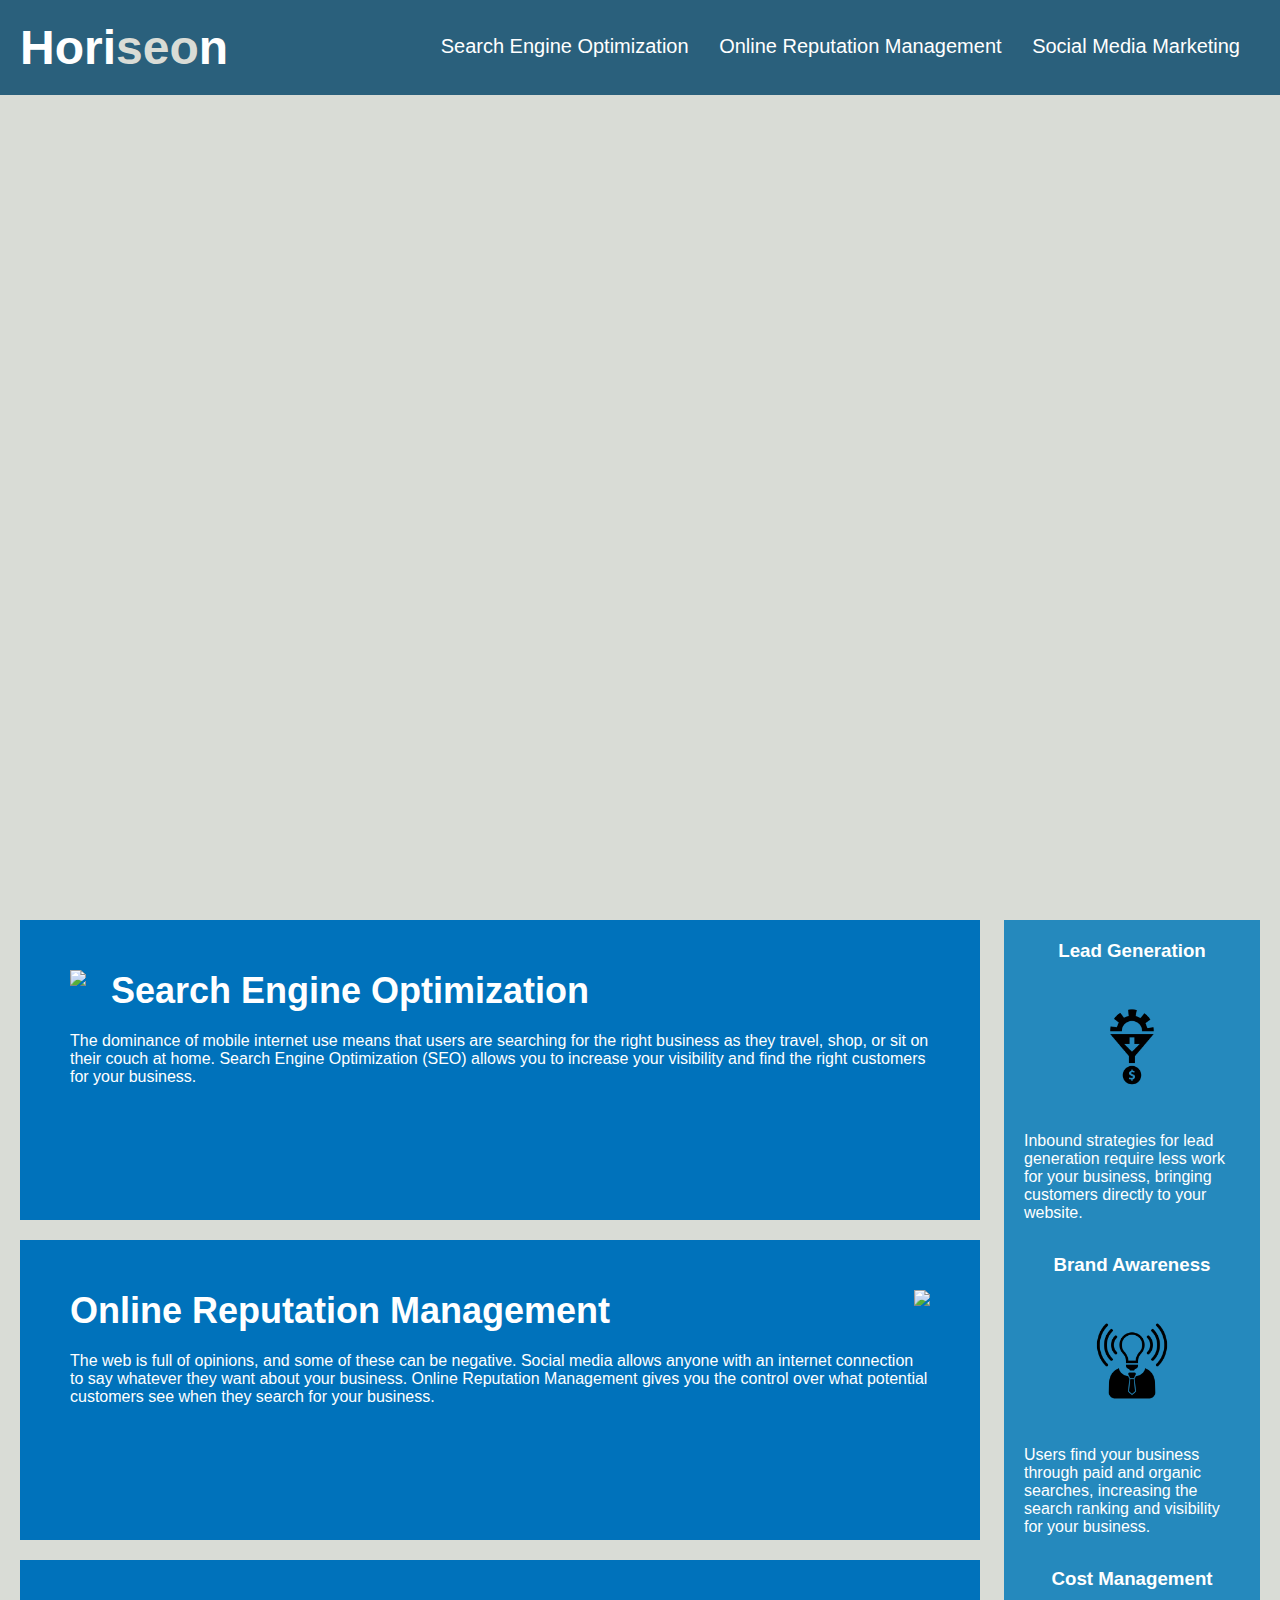
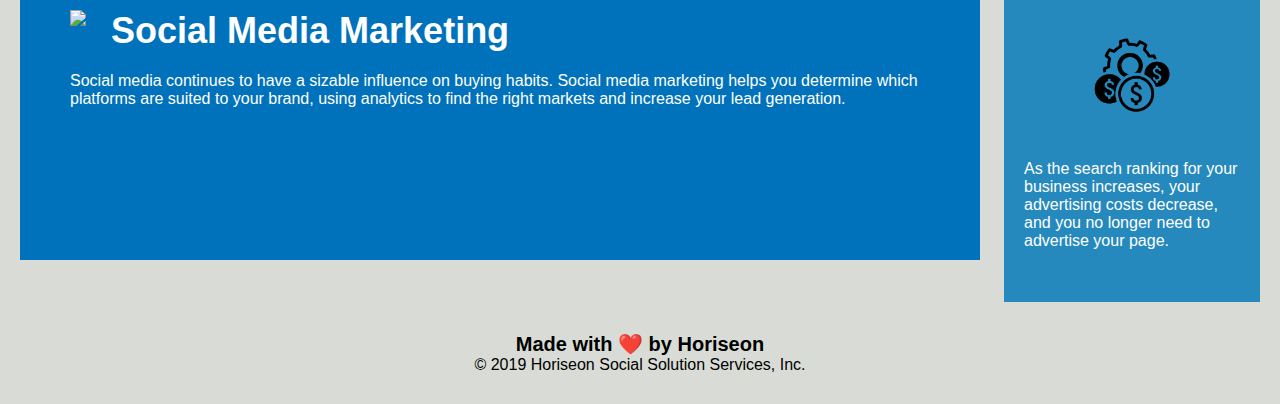
==== Develop/index.html @ c346dcf2 "starting code committ" ====
<!DOCTYPE html>
<html lang="en-us">

<head>
    <meta charset="UTF-8" />
    <link rel="stylesheet" href="./assets/css/style.css">
    <title>website</title>
</head>

<body>
    <div class="header">
        <h1>Hori<span class="seo">seo</span>n</h1>
        <div>
            <ul>
                <li>
                    <a href="#search-engine-optimization">Search Engine Optimization</a>
                </li>
                <li>
                    <a href="#online-reputation-management">Online Reputation Management</a>
                </li>
                <li>
                    <a href="#social-media-marketing">Social Media Marketing</a>
                </li>
            </ul>
        </div>
    </div>
    <div class="hero"></div>
    <div class="content">
        <div class="search-engine-optimization">
            <img src="./assets/images/search-engine-optimization.jpg" class="float-left" />
            <h2>Search Engine Optimization</h2>
            <p>
                The dominance of mobile internet use means that users are searching for the right business as they travel, shop, or sit on their couch at home. Search Engine Optimization (SEO) allows you to increase your visibility and find the right customers for your business.
            </p>
        </div>
        <div id="online-reputation-management" class="online-reputation-management">
            <img src="./assets/images/online-reputation-management.jpg" class="float-right" />
            <h2>Online Reputation Management</h2>
            <p>
                The web is full of opinions, and some of these can be negative. Social media allows anyone with an internet connection to say whatever they want about your business. Online Reputation Management gives you the control over what potential customers see when they search for your business.
            </p>
        </div>
        <div id="social-media-marketing" class="social-media-marketing">
            <img src="./assets/images/social-media-marketing.jpg" class="float-left" />
            <h2>Social Media Marketing</h2>
            <p>
                Social media continues to have a sizable influence on buying habits. Social media marketing helps you determine which platforms are suited to your brand, using analytics to find the right markets and increase your lead generation.
            </p>
        </div>
    </div>
    <div class="benefits">
        <div class="benefit-lead">
            <h3>Lead Generation</h3>
            <img src="./assets/images/lead-generation.png" />
            <p>
                Inbound strategies for lead generation require less work for your business, bringing customers directly to your website.
            </p>
        </div>
        <div class="benefit-brand">
            <h3>Brand Awareness</h3>
            <img src="./assets/images/brand-awareness.png" />
            <p>
                Users find your business through paid and organic searches, increasing the search ranking and visibility for your business.
            </p>
        </div>
        <div class="benefit-cost">
            <h3>Cost Management</h3>
            <img src="./assets/images/cost-management.png" />
            <p>
                As the search ranking for your business increases, your advertising costs decrease, and you no longer need to advertise your page.
            </p>
        </div>
    </div>
    <div class="footer">
        <h2>Made with ❤️️ by Horiseon</h2>
        <p>
            &copy; 2019 Horiseon Social Solution Services, Inc.
        </p>
    </div>
</body>

</html>
---- Develop/assets/css/style.css ----
* {
    box-sizing: border-box;
    padding: 0;
    margin: 0;
}

body {
    background-color: #d9dcd6;
}

.header {
    padding: 20px;
    font-family: 'Trebuchet MS', 'Lucida Sans Unicode', 'Lucida Grande', 'Lucida Sans', Arial, sans-serif;
    background-color: #2a607c;
    color: #ffffff;
}

.header h1 {
    display: inline-block;
    font-size: 48px;
}

.header h1 .seo {
    color: #d9dcd6;
}

.header div {
    padding-top: 15px;
    margin-right: 20px;
    float: right;
    font-family: 'Gill Sans', 'Gill Sans MT', Calibri, 'Trebuchet MS', sans-serif;
    font-size: 20px;
}

.header div ul {
    list-style-type: none;
}

.header div ul li {
    display: inline-block;
    margin-left: 25px;
}

a {
    color: #ffffff;
    text-decoration: none;
}

p {
    font-size: 16px;
}

.hero {
    height: 800px;
    width: 100%;
    margin-bottom: 25px;
    background-image: url("../images/digital-marketing-meeting.jpg");
    background-size: cover;
    background-position: center;
}

.float-left {
    float: left;
    margin-right: 25px;
}

.float-right {
    float: right;
    margin-left: 25px;
}

.content {
    width: 75%;
    display: inline-block;
    margin-left: 20px;
}

.benefits {
    margin-right: 20px;
    padding: 20px;
    clear: both;
    float: right;
    width: 20%;
    height: 100%;
    font-family: 'Gill Sans', 'Gill Sans MT', Calibri, 'Trebuchet MS', sans-serif;
    background-color: #2589bd;
}

.benefit-lead {
    margin-bottom: 32px;
    color: #ffffff;
}

.benefit-brand {
    margin-bottom: 32px;
    color: #ffffff;
}

.benefit-cost {
    margin-bottom: 32px;
    color: #ffffff;
}

.benefit-lead h3 {
    margin-bottom: 10px;
    text-align: center;
}

.benefit-brand h3 {
    margin-bottom: 10px;
    text-align: center;
}

.benefit-cost h3 {
    margin-bottom: 10px;
    text-align: center;
}

.benefit-lead img {
    display: block;
    margin: 10px auto;
    max-width: 150px;
}

.benefit-brand img {
    display: block;
    margin: 10px auto;
    max-width: 150px;
}

.benefit-cost img {
    display: block;
    margin: 10px auto;
    max-width: 150px;
}

.search-engine-optimization {
    margin-bottom: 20px;
    padding: 50px;
    height: 300px;
    font-family: 'Gill Sans', 'Gill Sans MT', Calibri, 'Trebuchet MS', sans-serif;
    background-color: #0072bb;
    color: #ffffff;
}

.online-reputation-management {
    margin-bottom: 20px;
    padding: 50px;
    height: 300px;
    font-family: 'Gill Sans', 'Gill Sans MT', Calibri, 'Trebuchet MS', sans-serif;
    background-color: #0072bb;
    color: #ffffff;
}

.social-media-marketing {
    margin-bottom: 20px;
    padding: 50px;
    height: 300px;
    font-family: 'Gill Sans', 'Gill Sans MT', Calibri, 'Trebuchet MS', sans-serif;
    background-color: #0072bb;
    color: #ffffff;
}

.search-engine-optimization img {
    max-height: 200px;
}

.online-reputation-management img {
    max-height: 200px;
}

.social-media-marketing img {
    max-height: 200px;
}

.search-engine-optimization h2 {
    margin-bottom: 20px;
    font-size: 36px;
}

.online-reputation-management h2 {
    margin-bottom: 20px;
    font-size: 36px;
}

.social-media-marketing h2 {
    margin-bottom: 20px;
    font-size: 36px;
}

.footer {
    padding: 30px;
    clear: both;
    font-family: 'Trebuchet MS', 'Lucida Sans Unicode', 'Lucida Grande', 'Lucida Sans', Arial, sans-serif;
    text-align: center;
}

.footer h2 {
    font-size: 20px;
}
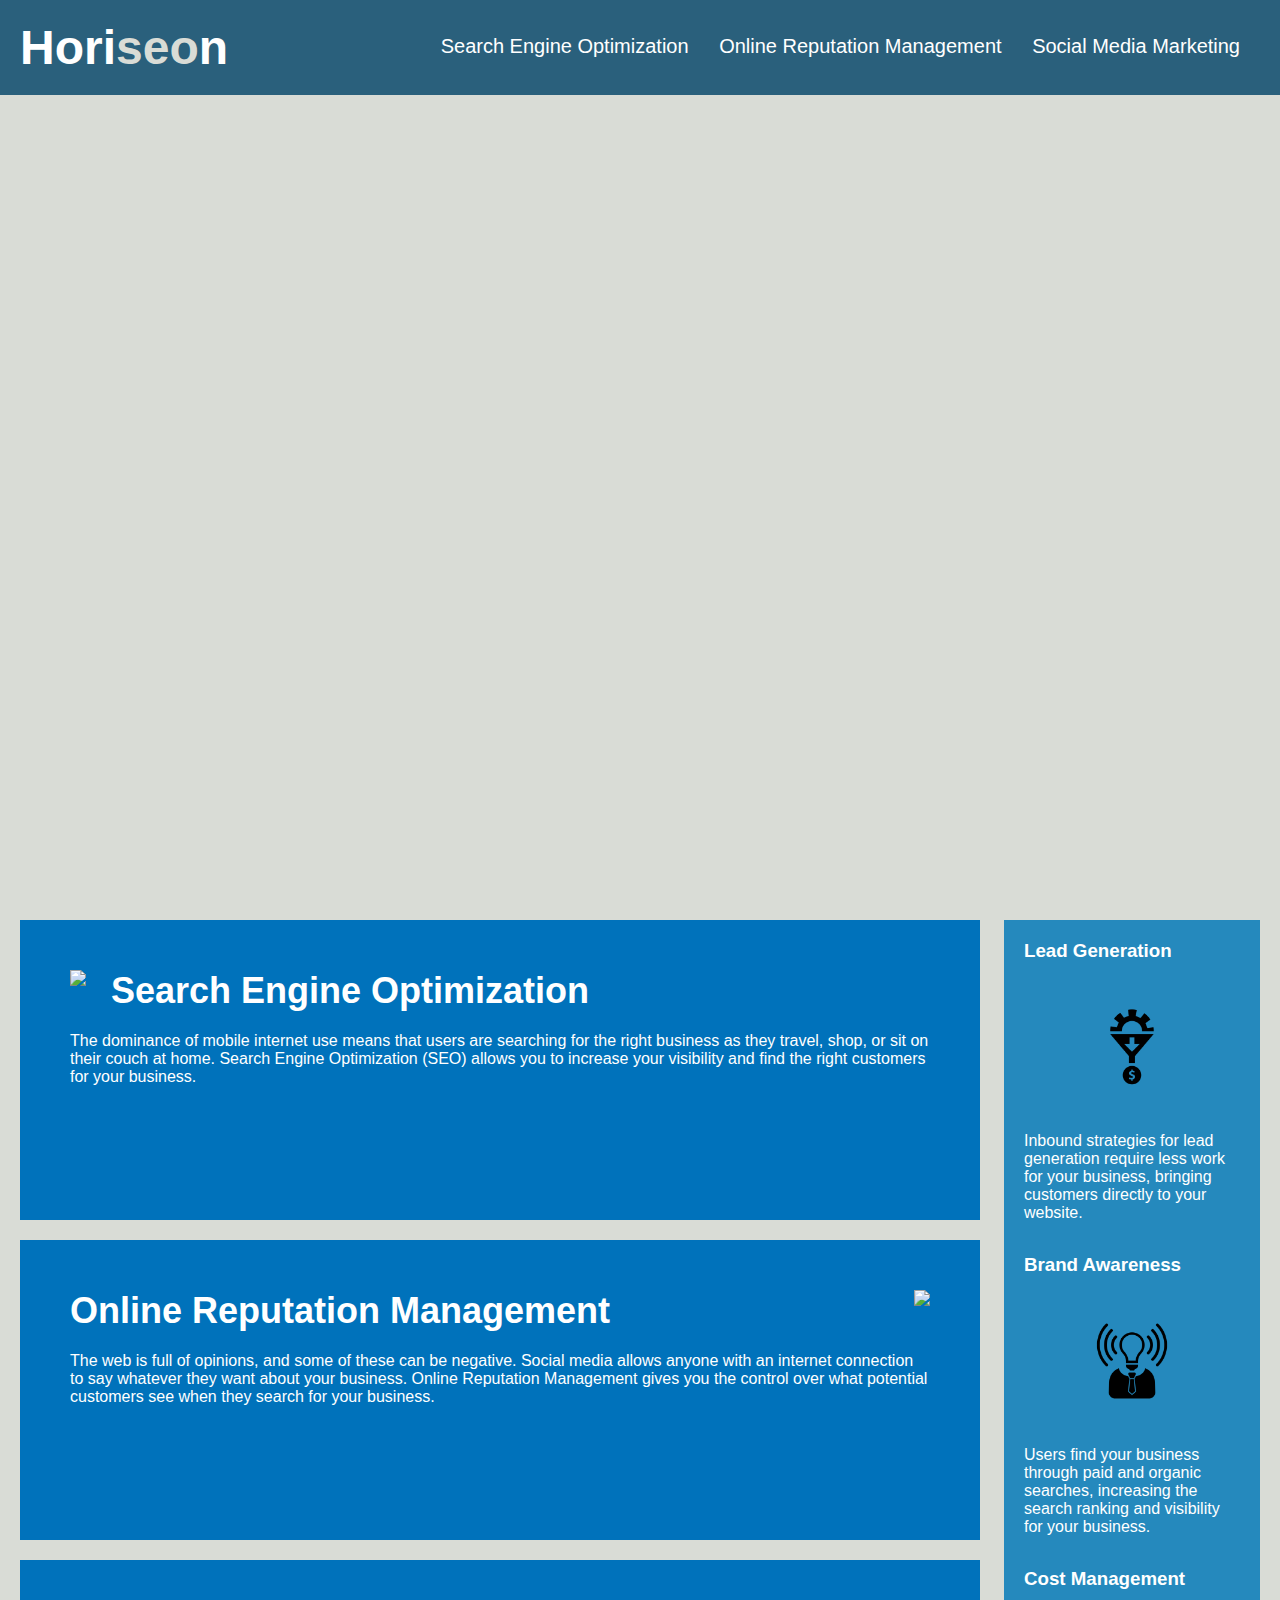
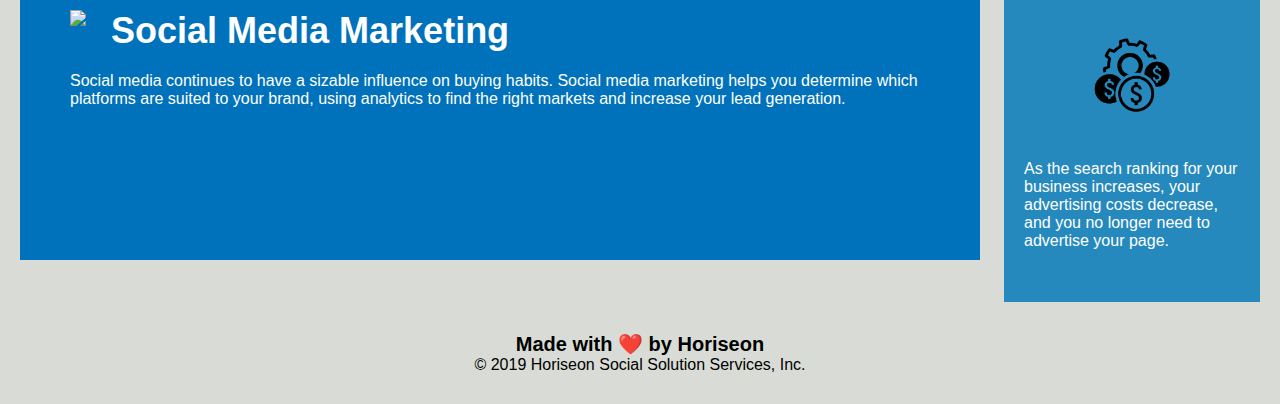
==== commit 3074b7b9: "Redid CSS consolidation and HTML code" ====
--- a/Develop/index.html
+++ b/Develop/index.html
@@ -8,9 +8,9 @@
 </head>
 
 <body>
-    <div class="header">
+    <header class="header">
         <h1>Hori<span class="seo">seo</span>n</h1>
-        <div>
+        <nav>
             <ul>
                 <li>
                     <a href="#search-engine-optimization">Search Engine Optimization</a>
@@ -22,61 +22,66 @@
                     <a href="#social-media-marketing">Social Media Marketing</a>
                 </li>
             </ul>
-        </div>
-    </div>
-    <div class="hero"></div>
-    <div class="content">
-        <div class="search-engine-optimization">
+        </nav>
+    </header>
+
+    <figure class="hero"></figure>
+
+    <article class="content">
+        
+        <section id="search-engine-optimization" class="search-engine-optimization">
             <img src="./assets/images/search-engine-optimization.jpg" class="float-left" />
             <h2>Search Engine Optimization</h2>
             <p>
                 The dominance of mobile internet use means that users are searching for the right business as they travel, shop, or sit on their couch at home. Search Engine Optimization (SEO) allows you to increase your visibility and find the right customers for your business.
             </p>
-        </div>
-        <div id="online-reputation-management" class="online-reputation-management">
+        </section>
+        <section id="online-reputation-management" class="online-reputation-management">
             <img src="./assets/images/online-reputation-management.jpg" class="float-right" />
             <h2>Online Reputation Management</h2>
             <p>
                 The web is full of opinions, and some of these can be negative. Social media allows anyone with an internet connection to say whatever they want about your business. Online Reputation Management gives you the control over what potential customers see when they search for your business.
             </p>
-        </div>
-        <div id="social-media-marketing" class="social-media-marketing">
+        </section>
+        <section id="social-media-marketing" class="social-media-marketing">
             <img src="./assets/images/social-media-marketing.jpg" class="float-left" />
             <h2>Social Media Marketing</h2>
             <p>
                 Social media continues to have a sizable influence on buying habits. Social media marketing helps you determine which platforms are suited to your brand, using analytics to find the right markets and increase your lead generation.
             </p>
-        </div>
-    </div>
-    <div class="benefits">
-        <div class="benefit-lead">
+        </section>
+    </article>
+
+    <aside class="benefits">
+        <section class="benefit-lead">
             <h3>Lead Generation</h3>
             <img src="./assets/images/lead-generation.png" />
             <p>
                 Inbound strategies for lead generation require less work for your business, bringing customers directly to your website.
             </p>
-        </div>
-        <div class="benefit-brand">
+        </section>
+        <section class="benefit-brand">
             <h3>Brand Awareness</h3>
             <img src="./assets/images/brand-awareness.png" />
             <p>
                 Users find your business through paid and organic searches, increasing the search ranking and visibility for your business.
             </p>
-        </div>
-        <div class="benefit-cost">
+        </section>
+        <section class="benefit-cost">
             <h3>Cost Management</h3>
             <img src="./assets/images/cost-management.png" />
             <p>
                 As the search ranking for your business increases, your advertising costs decrease, and you no longer need to advertise your page.
             </p>
-        </div>
-    </div>
-    <div class="footer">
+        </section>
+    </aside>
+
+    <footer class="footer">
         <h2>Made with ❤️️ by Horiseon</h2>
         <p>
             &copy; 2019 Horiseon Social Solution Services, Inc.
         </p>
-    </div>
+    </footer>
 </body>
 
 </html>
--- a/Develop/assets/css/style.css
+++ b/Develop/assets/css/style.css
@@ -8,23 +8,23 @@
     background-color: #d9dcd6;
 }
 
-.header {
+header {
     padding: 20px;
     font-family: 'Trebuchet MS', 'Lucida Sans Unicode', 'Lucida Grande', 'Lucida Sans', Arial, sans-serif;
     background-color: #2a607c;
     color: #ffffff;
 }
 
-.header h1 {
+header h1 {
     display: inline-block;
     font-size: 48px;
 }
 
-.header h1 .seo {
+header h1 span {
     color: #d9dcd6;
 }
 
-.header div {
+header nav {
     padding-top: 15px;
     margin-right: 20px;
     float: right;
@@ -32,11 +32,11 @@
     font-size: 20px;
 }
 
-.header div ul {
+header nav ul {
     list-style-type: none;
 }
 
-.header div ul li {
+.header nav ul li {
     display: inline-block;
     margin-left: 25px;
 }
@@ -50,7 +50,7 @@
     font-size: 16px;
 }
 
-.hero {
+figure {
     height: 800px;
     width: 100%;
     margin-bottom: 25px;
@@ -69,13 +69,13 @@
     margin-left: 25px;
 }
 
-.content {
+article {
     width: 75%;
     display: inline-block;
     margin-left: 20px;
 }
 
-.benefits {
+aside {
     margin-right: 20px;
     padding: 20px;
     clear: both;
@@ -86,6 +86,11 @@
     background-color: #2589bd;
 }
 
+aside section {
+    margin-bottom: 32px;
+    color: #ffffff;
+}
+/*
 .benefit-lead {
     margin-bottom: 32px;
     color: #ffffff;
@@ -100,7 +105,14 @@
     margin-bottom: 32px;
     color: #ffffff;
 }
-
+*/
+
+article section h3 {
+    margin-bottom: 10px;
+    text-align: center;
+}
+
+/*
 .benefit-lead h3 {
     margin-bottom: 10px;
     text-align: center;
@@ -115,7 +127,14 @@
     margin-bottom: 10px;
     text-align: center;
 }
-
+*/
+
+aside section img {
+    display: block;
+    margin: 10px auto;
+    max-width: 150px;
+}
+/*
 .benefit-lead img {
     display: block;
     margin: 10px auto;
@@ -133,7 +152,18 @@
     margin: 10px auto;
     max-width: 150px;
 }
-
+*/
+
+article section {
+    margin-bottom: 20px;
+    padding: 50px;
+    height: 300px;
+    font-family: 'Gill Sans', 'Gill Sans MT', Calibri, 'Trebuchet MS', sans-serif;
+    background-color: #0072bb;
+    color: #ffffff;
+}
+
+/*
 .search-engine-optimization {
     margin-bottom: 20px;
     padding: 50px;
@@ -160,7 +190,13 @@
     background-color: #0072bb;
     color: #ffffff;
 }
-
+*/
+
+article section img {
+    max-height: 200px;
+}
+
+/*
 .search-engine-optimization img {
     max-height: 200px;
 }
@@ -172,7 +208,13 @@
 .social-media-marketing img {
     max-height: 200px;
 }
-
+*/
+
+article section h2 {
+    margin-bottom: 20px;
+    font-size: 36px;
+}
+/*
 .search-engine-optimization h2 {
     margin-bottom: 20px;
     font-size: 36px;
@@ -187,14 +229,14 @@
     margin-bottom: 20px;
     font-size: 36px;
 }
-
-.footer {
+*/
+footer {
     padding: 30px;
     clear: both;
     font-family: 'Trebuchet MS', 'Lucida Sans Unicode', 'Lucida Grande', 'Lucida Sans', Arial, sans-serif;
     text-align: center;
 }
 
-.footer h2 {
+footer h2 {
     font-size: 20px;
 }
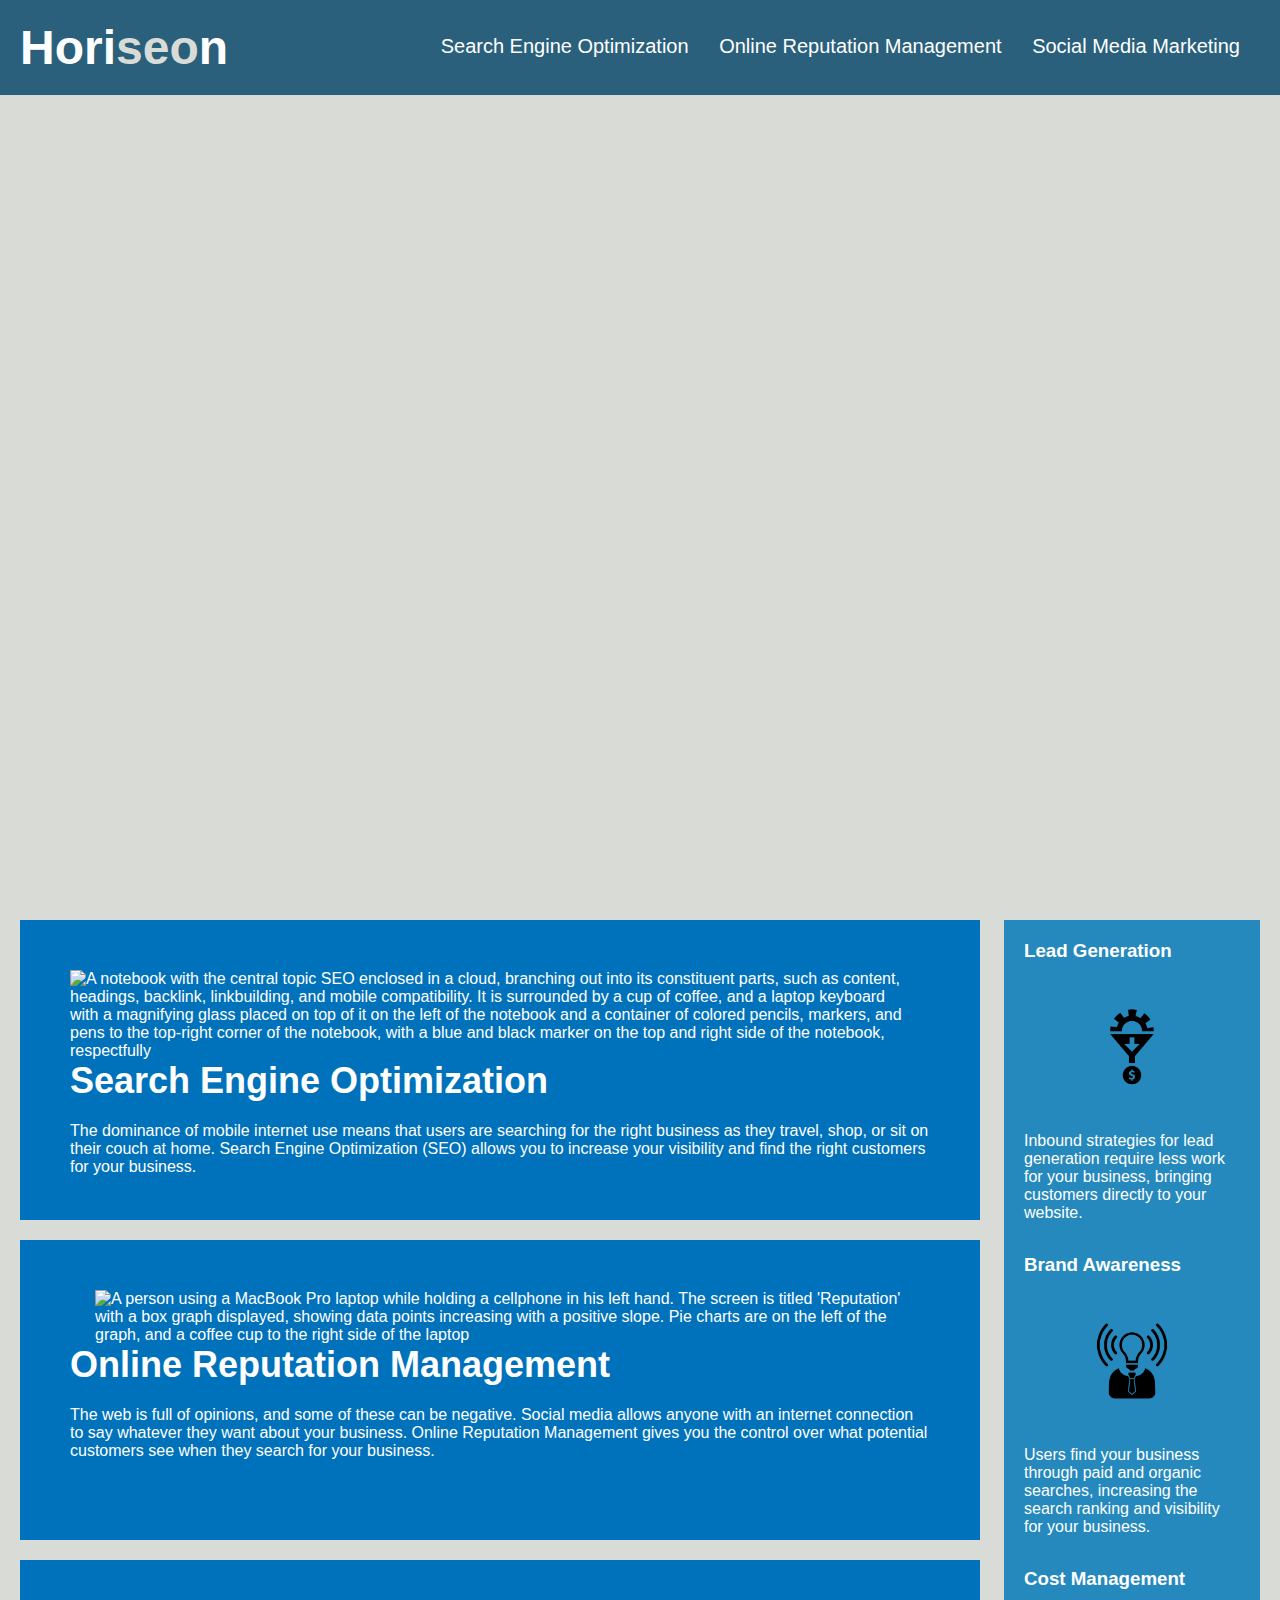
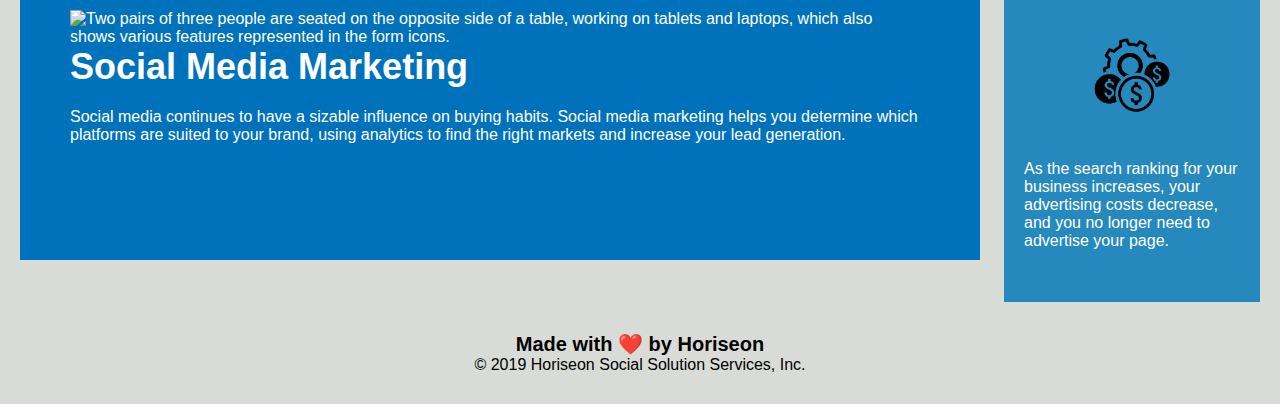
==== commit 7f78f4db: "Added alt tags, reorganized CSS declaration order, and added additional comments" ====
--- a/Develop/index.html
+++ b/Develop/index.html
@@ -4,8 +4,12 @@
 <head>
     <meta charset="UTF-8" />
     <link rel="stylesheet" href="./assets/css/style.css">
-    <title>website</title>
+    <title>Horiseon Marketing Solutions</title>
 </head>
+
+<!--Proper guidelines for HTML comments based on guide found here:https://www.w3schools.com/html/html_comments.asp-->
+<!--Knowledge of HTML semantic elements based on guide found here:https://www.w3schools.com/html/html5_semantic_elements.asp---->
+<!--Application of HTML semantic elements and alt tags to improve accessibility based on guide found here: https://www.w3schools.com/html/html_accessibility.asp-->
 
 <body>
     <header class="header">
@@ -25,26 +29,30 @@
         </nav>
     </header>
 
-    <figure class="hero"></figure>
+    <figure class="hero" alt="Four employees at a tech startup gather at a meeting table containing work papers spread throughout, a tall cup of water next to each employee, and one laptop open.
+    Behind the employees is a drawing board with blueprint plans taped near the center"></figure>
 
     <article class="content">
         
         <section id="search-engine-optimization" class="search-engine-optimization">
-            <img src="./assets/images/search-engine-optimization.jpg" class="float-left" />
+            <img src="./assets/images/search-engine-optimization.jpg" class="float-left" alt="A notebook with the central topic SEO enclosed in a cloud, branching out into its constituent parts, such as content, headings, backlink, linkbuilding, and mobile compatibility.
+            It is surrounded by a cup of coffee, and a laptop keyboard with a magnifying glass placed on top of it on the left of the notebook and a container of colored pencils, markers, and pens to the top-right corner of the notebook, with a blue and black marker on the
+            top and right side of the notebook, respectfully" />
             <h2>Search Engine Optimization</h2>
             <p>
                 The dominance of mobile internet use means that users are searching for the right business as they travel, shop, or sit on their couch at home. Search Engine Optimization (SEO) allows you to increase your visibility and find the right customers for your business.
             </p>
         </section>
         <section id="online-reputation-management" class="online-reputation-management">
-            <img src="./assets/images/online-reputation-management.jpg" class="float-right" />
+            <img src="./assets/images/online-reputation-management.jpg" class="float-right" alt="A person using a MacBook Pro laptop while holding a cellphone in his left hand. 
+            The screen is titled 'Reputation' with a box graph displayed, showing data points increasing with a positive slope. Pie charts are on the left of the graph, and a coffee cup to the right side of the laptop" />
             <h2>Online Reputation Management</h2>
             <p>
                 The web is full of opinions, and some of these can be negative. Social media allows anyone with an internet connection to say whatever they want about your business. Online Reputation Management gives you the control over what potential customers see when they search for your business.
             </p>
         </section>
         <section id="social-media-marketing" class="social-media-marketing">
-            <img src="./assets/images/social-media-marketing.jpg" class="float-left" />
+            <img src="./assets/images/social-media-marketing.jpg" class="float-left" alt="Two pairs of three people are seated on the opposite side of a table, working on tablets and laptops, which also shows various features represented in the form icons." />
             <h2>Social Media Marketing</h2>
             <p>
                 Social media continues to have a sizable influence on buying habits. Social media marketing helps you determine which platforms are suited to your brand, using analytics to find the right markets and increase your lead generation.
@@ -55,21 +63,21 @@
     <aside class="benefits">
         <section class="benefit-lead">
             <h3>Lead Generation</h3>
-            <img src="./assets/images/lead-generation.png" />
+            <img src="./assets/images/lead-generation.png" alt="An icon consisting of three parts: a cog on the top, a down-arrow embedded in a triangle in the middle, and a dollar sign on the bottom." />
             <p>
                 Inbound strategies for lead generation require less work for your business, bringing customers directly to your website.
             </p>
         </section>
         <section class="benefit-brand">
             <h3>Brand Awareness</h3>
-            <img src="./assets/images/brand-awareness.png" />
+            <img src="./assets/images/brand-awareness.png" alt="An icon consisting of a lightbulb human, with a lightbulb as a head, emitting waves to its left and right, dressed in a black costume with a black tie." />
             <p>
                 Users find your business through paid and organic searches, increasing the search ranking and visibility for your business.
             </p>
         </section>
         <section class="benefit-cost">
             <h3>Cost Management</h3>
-            <img src="./assets/images/cost-management.png" />
+            <img src="./assets/images/cost-management.png" alt="An icon consisting of 4 shapes: a cog with a clear background, with three dollars signs embedded in circles, alternating between black and clear backgrounds in a light-blue side-bar." />
             <p>
                 As the search ranking for your business increases, your advertising costs decrease, and you no longer need to advertise your page.
             </p>
--- a/Develop/assets/css/style.css
+++ b/Develop/assets/css/style.css
@@ -1,3 +1,6 @@
+/* Technical execution of CSS comments based on guide found here: https://www.w3schools.com/css/css_comments.asp */
+/* Understanding CSS combinator logic to incorporate consolidation based on guide found here: https://www.w3schools.com/css/css_combinators.asp */
+ 
 * {
     box-sizing: border-box;
     padding: 0;
@@ -59,21 +62,104 @@
     background-position: center;
 }
 
-.float-left {
-    float: left;
-    margin-right: 25px;
-}
-
-.float-right {
-    float: right;
-    margin-left: 25px;
-}
 
 article {
     width: 75%;
     display: inline-block;
     margin-left: 20px;
 }
+
+/* article descending combinators' places were swapped with those of aside for better organization */
+
+article section {
+    margin-bottom: 20px;
+    padding: 50px;
+    height: 300px;
+    font-family: 'Gill Sans', 'Gill Sans MT', Calibri, 'Trebuchet MS', sans-serif;
+    background-color: #0072bb;
+    color: #ffffff;
+}
+
+/*
+.search-engine-optimization {
+    margin-bottom: 20px;
+    padding: 50px;
+    height: 300px;
+    font-family: 'Gill Sans', 'Gill Sans MT', Calibri, 'Trebuchet MS', sans-serif;
+    background-color: #0072bb;
+    color: #ffffff;
+}
+
+.online-reputation-management {
+    margin-bottom: 20px;
+    padding: 50px;
+    height: 300px;
+    font-family: 'Gill Sans', 'Gill Sans MT', Calibri, 'Trebuchet MS', sans-serif;
+    background-color: #0072bb;
+    color: #ffffff;
+}
+
+.social-media-marketing {
+    margin-bottom: 20px;
+    padding: 50px;
+    height: 300px;
+    font-family: 'Gill Sans', 'Gill Sans MT', Calibri, 'Trebuchet MS', sans-serif;
+    background-color: #0072bb;
+    color: #ffffff;
+}
+*/
+
+article section img {
+    max-height: 200px;
+}
+
+/* float properties were place under its accompanying type selector, article, for better organization */
+
+.float-left {
+    float: left;
+    margin-right: 25px;
+}
+
+.float-right {
+    float: right;
+    margin-left: 25px;
+}
+
+/*
+.search-engine-optimization img {
+    max-height: 200px;
+}
+
+.online-reputation-management img {
+    max-height: 200px;
+}
+
+.social-media-marketing img {
+    max-height: 200px;
+}
+*/
+
+article section h2 {
+    margin-bottom: 20px;
+    font-size: 36px;
+}
+/*
+.search-engine-optimization h2 {
+    margin-bottom: 20px;
+    font-size: 36px;
+}
+
+.online-reputation-management h2 {
+    margin-bottom: 20px;
+    font-size: 36px;
+}
+
+.social-media-marketing h2 {
+    margin-bottom: 20px;
+    font-size: 36px;
+}
+*/
+
 
 aside {
     margin-right: 20px;
@@ -154,82 +240,7 @@
 }
 */
 
-article section {
-    margin-bottom: 20px;
-    padding: 50px;
-    height: 300px;
-    font-family: 'Gill Sans', 'Gill Sans MT', Calibri, 'Trebuchet MS', sans-serif;
-    background-color: #0072bb;
-    color: #ffffff;
-}
-
-/*
-.search-engine-optimization {
-    margin-bottom: 20px;
-    padding: 50px;
-    height: 300px;
-    font-family: 'Gill Sans', 'Gill Sans MT', Calibri, 'Trebuchet MS', sans-serif;
-    background-color: #0072bb;
-    color: #ffffff;
-}
-
-.online-reputation-management {
-    margin-bottom: 20px;
-    padding: 50px;
-    height: 300px;
-    font-family: 'Gill Sans', 'Gill Sans MT', Calibri, 'Trebuchet MS', sans-serif;
-    background-color: #0072bb;
-    color: #ffffff;
-}
-
-.social-media-marketing {
-    margin-bottom: 20px;
-    padding: 50px;
-    height: 300px;
-    font-family: 'Gill Sans', 'Gill Sans MT', Calibri, 'Trebuchet MS', sans-serif;
-    background-color: #0072bb;
-    color: #ffffff;
-}
-*/
-
-article section img {
-    max-height: 200px;
-}
-
-/*
-.search-engine-optimization img {
-    max-height: 200px;
-}
-
-.online-reputation-management img {
-    max-height: 200px;
-}
-
-.social-media-marketing img {
-    max-height: 200px;
-}
-*/
-
-article section h2 {
-    margin-bottom: 20px;
-    font-size: 36px;
-}
-/*
-.search-engine-optimization h2 {
-    margin-bottom: 20px;
-    font-size: 36px;
-}
-
-.online-reputation-management h2 {
-    margin-bottom: 20px;
-    font-size: 36px;
-}
-
-.social-media-marketing h2 {
-    margin-bottom: 20px;
-    font-size: 36px;
-}
-*/
+
 footer {
     padding: 30px;
     clear: both;
